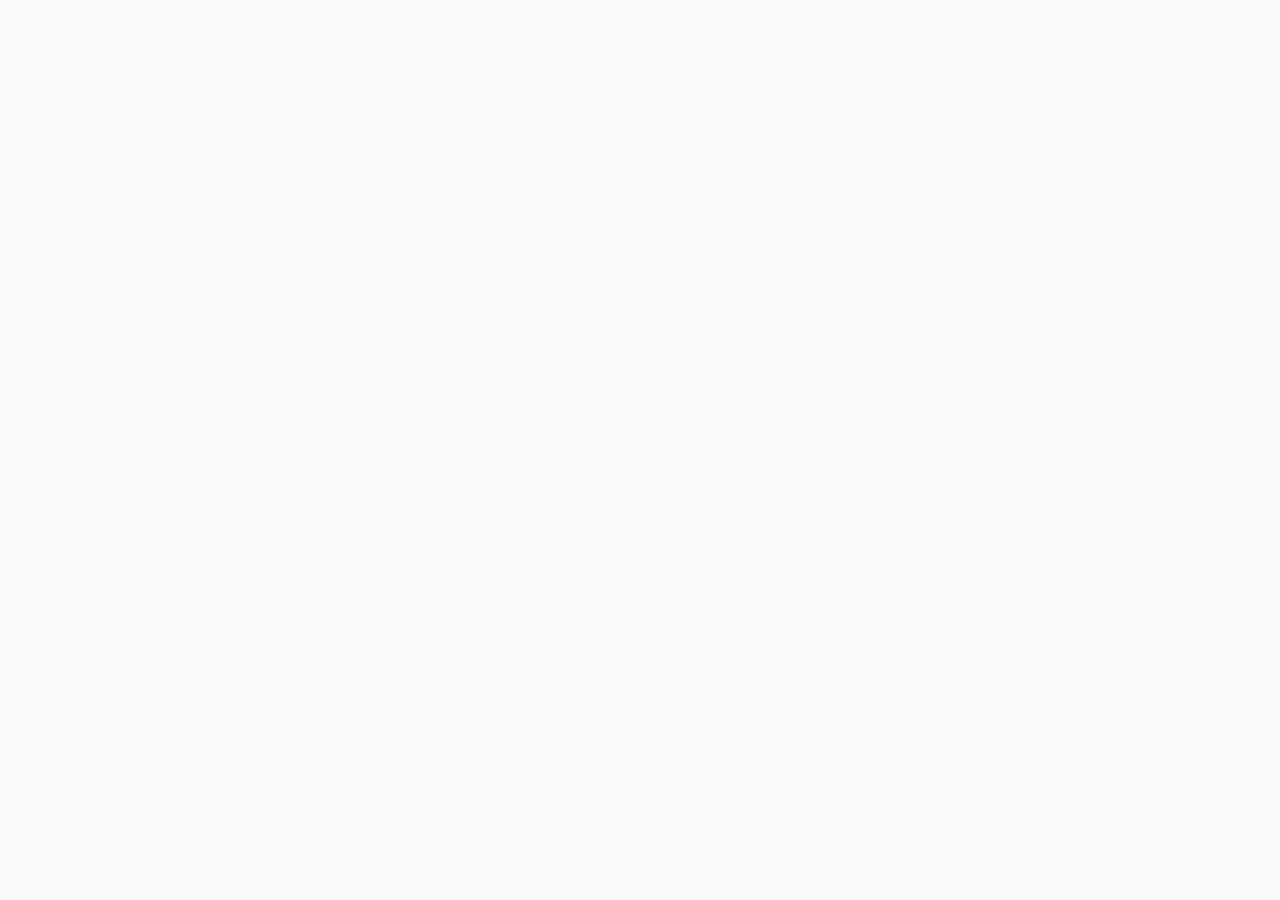
==== assets/www/index.html @ f27ed69b "init commit. put all files into github" ====
<!DOCTYPE HTML>
<html>
<head>
<title>LXZHU FIRST PG</title>
<link rel="stylesheet" type="text/css" href="styles/jquery.mobile-1.3.1.css" />
<script src="scripts/cordova-2.7.0.js"></script>
<script src="scripts/jquery-2.0.0.js"></script>
<script src="scripts/jquery.mobile-1.3.1.js"></script>
<script src="inline/scripts/index.js"></script>
</head>
<body>
	
</body>
</html>
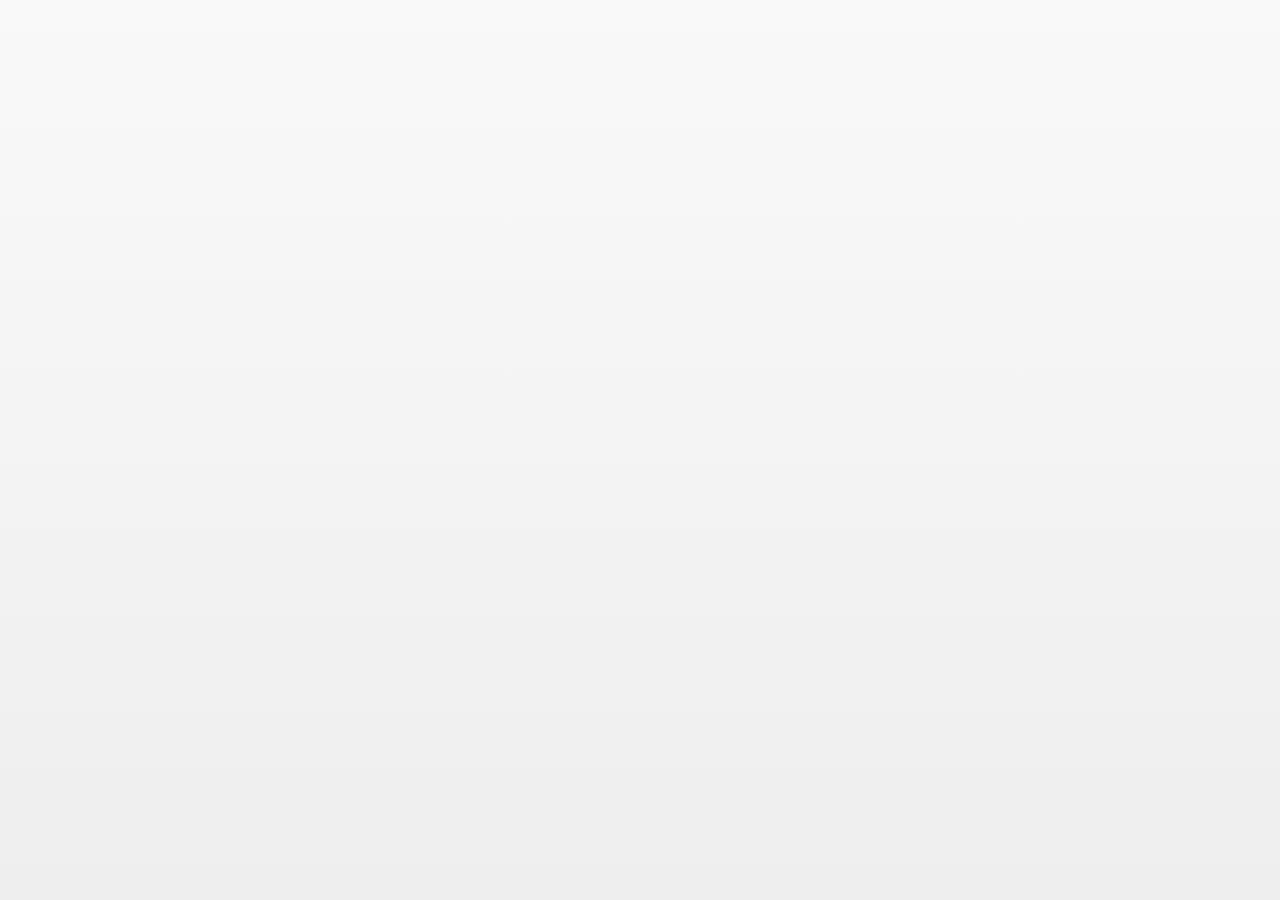
==== commit d1ebd95c: "figure out device ready from phonegap & page change event from jquery mobile. try to design workflow" ====
--- a/assets/www/index.html
+++ b/assets/www/index.html
@@ -6,6 +6,10 @@
 <script src="scripts/cordova-2.7.0.js"></script>
 <script src="scripts/jquery-2.0.0.js"></script>
 <script src="scripts/jquery.mobile-1.3.1.js"></script>
+<script src="scripts/easynote.js"></script>
+<script src="scripts/database.js"></script>
+<script src="inline/scripts/home.js"></script>
+<script src="inline/scripts/account.js"></script>
 <script src="inline/scripts/index.js"></script>
 </head>
 <body>
